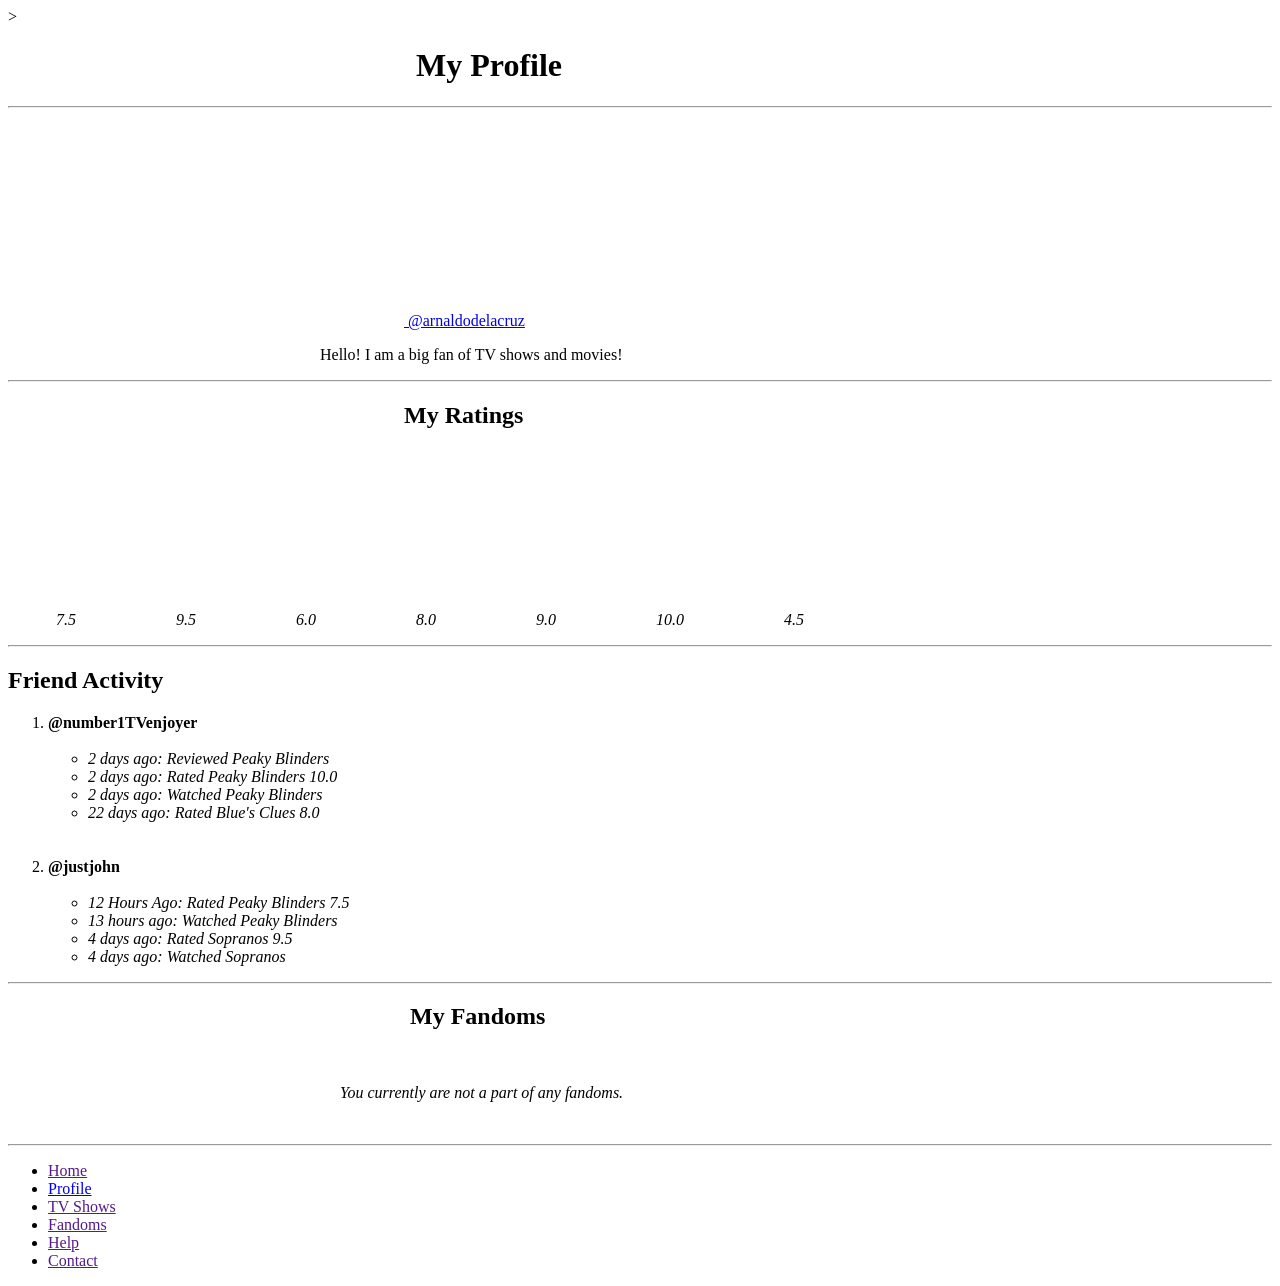
==== product_site/productsite.html @ 230086d5 "updates to site" ====
<!DOCTYPE html>
<!-- The validator told me to add the lang tag? -->>
<html lang="en">
    <!-- Arnaldo De La Cruz. 09/27/26. -->
    <!-- This page would be the personal profile page of the user. From here they can
     access their ratings, view friends' activity, check their fandoms, edit their 
     profile pictures, bio, and username. -->


    <head>
        <!-- The validator told me to add this? -->
        <meta charset="utf-8">

        <title>User Profiles</title>
    </head>
    <body>
        <!-- Title for Page "User Profile"  -->

        <h1>&emsp;
            &emsp;&emsp;&emsp;&emsp;&emsp;&emsp;
            &emsp;&emsp;&emsp;&emsp;&emsp;
            My Profile</h1>
        <hr />
        <br /><br /><br /><br /><br /><br />    
        <br /><br /><br /><br />
        <!-- First section. Includes profile picture, username, and a bio/description  -->

        <p>&emsp;&emsp;&emsp;&emsp;&emsp;
            &emsp;&emsp;&emsp;&emsp;&emsp;&emsp;
            &emsp;&emsp;&emsp;&emsp;&emsp;&emsp;&emsp;
            &emsp;&emsp;&emsp;&emsp;&emsp;&emsp;<a href = "mailto:a_delacruz@uri.edu"> 
                @arnaldodelacruz</a></p>
                <p>&emsp;&emsp;&emsp;&emsp;&emsp;
                    &emsp;&emsp;&emsp;&emsp;&emsp;&emsp;
                    &emsp;&emsp;&emsp;&emsp;&emsp;&emsp;&emsp;&emsp;Hello! I am a big fan of 
                    TV shows and movies!</p>

        <hr />
        <p>
            <!-- Will Inlude photos of what you rated. Also includes the score you gave it (out of 10) -->

            <h2>&emsp;&emsp;&emsp;&emsp;&emsp;&emsp;
                &emsp;&emsp;&emsp;&emsp;&emsp;&emsp;&emsp;&emsp;&emsp;&emsp;
                
                My Ratings</h2>
        <p>
            <br /><br /><br /><br /><br /><br /><br /><br /><br />

            <em>&emsp;&emsp;&emsp;7.5&emsp;&emsp;&emsp;</em>
            <em>&emsp;&emsp;&emsp;9.5&emsp;&emsp;&emsp;</em>
            <em>&emsp;&emsp;&emsp;6.0&emsp;&emsp;&emsp;</em>
            <em>&emsp;&emsp;&emsp;8.0&emsp;&emsp;&emsp;</em>
            <em>&emsp;&emsp;&emsp;9.0&emsp;&emsp;&emsp;</em>
            <em>&emsp;&emsp;&emsp;10.0&emsp;&emsp;&emsp;</em>
            <em>&emsp;&emsp;&emsp;4.5&emsp;&emsp;&emsp;</em>

        </p>
        <hr />
                <!-- Shows what your friends' have been viewing and any ratings or reviews they had posted  -->

        <h2>
            Friend Activity
        </h2>
            <ol>
                    <!-- Two examples of possible friends and their activity ordered by recency-->

                <li> <strong>@number1TVenjoyer</strong></li>
        <br />
            <ul>
                <em>
                <li> 2 days ago: Reviewed Peaky Blinders</li>
                <li> 2 days ago: Rated Peaky Blinders 10.0</li>
                <li> 2 days ago: Watched Peaky Blinders</li>
                <li> 22 days ago: Rated Blue's Clues 8.0 </li>
                
                </em>
            </ul>
        <br />
        <br />        
                
                <li><strong>@justjohn</strong> </li>
        <br />  
            <ul>
                <em>
                <li> 12 Hours Ago: Rated Peaky Blinders 7.5</li>
                <li> 13 hours ago: Watched Peaky Blinders</li>
                <li> 4 days ago: Rated Sopranos 9.5 </li>
                <li> 4 days ago: Watched Sopranos</li>
                </em>
            </ul>
            </ol>
        
        <hr />
                <!-- Fandom Section. Will show communities/groups you have joined and posts they have made  -->

        <h2>&emsp;&emsp;&emsp;&emsp;&emsp;&emsp;
            &emsp;&emsp;&emsp;&emsp;&emsp;&emsp;
            &emsp;&emsp;&emsp;&emsp;
            My Fandoms</h2>
        <br />
        <p>
        <em>&emsp;&emsp;&emsp;&emsp;&emsp;&emsp;
            &emsp;&emsp;&emsp;&emsp;&emsp;&emsp;
            &emsp;&emsp;&emsp;&emsp;&emsp;&emsp;&emsp;&emsp;
            You currently are not a part of any fandoms.  </em>
        </p>
        <br />
        <hr />
        <ul>
        <!-- Links to other pages as well as help/contact section -->

            <li><a href = "">Home</a></li>
            <li><a href = "productsite.html">Profile</a></li>
            <li><a href = "">TV Shows</a></li>
            <li><a href = "">Fandoms</a></li>
            <li><a href = "">Help</a></li>
            <li><a href = "">Contact</a></li>
        </ul>




    </body>


</html>
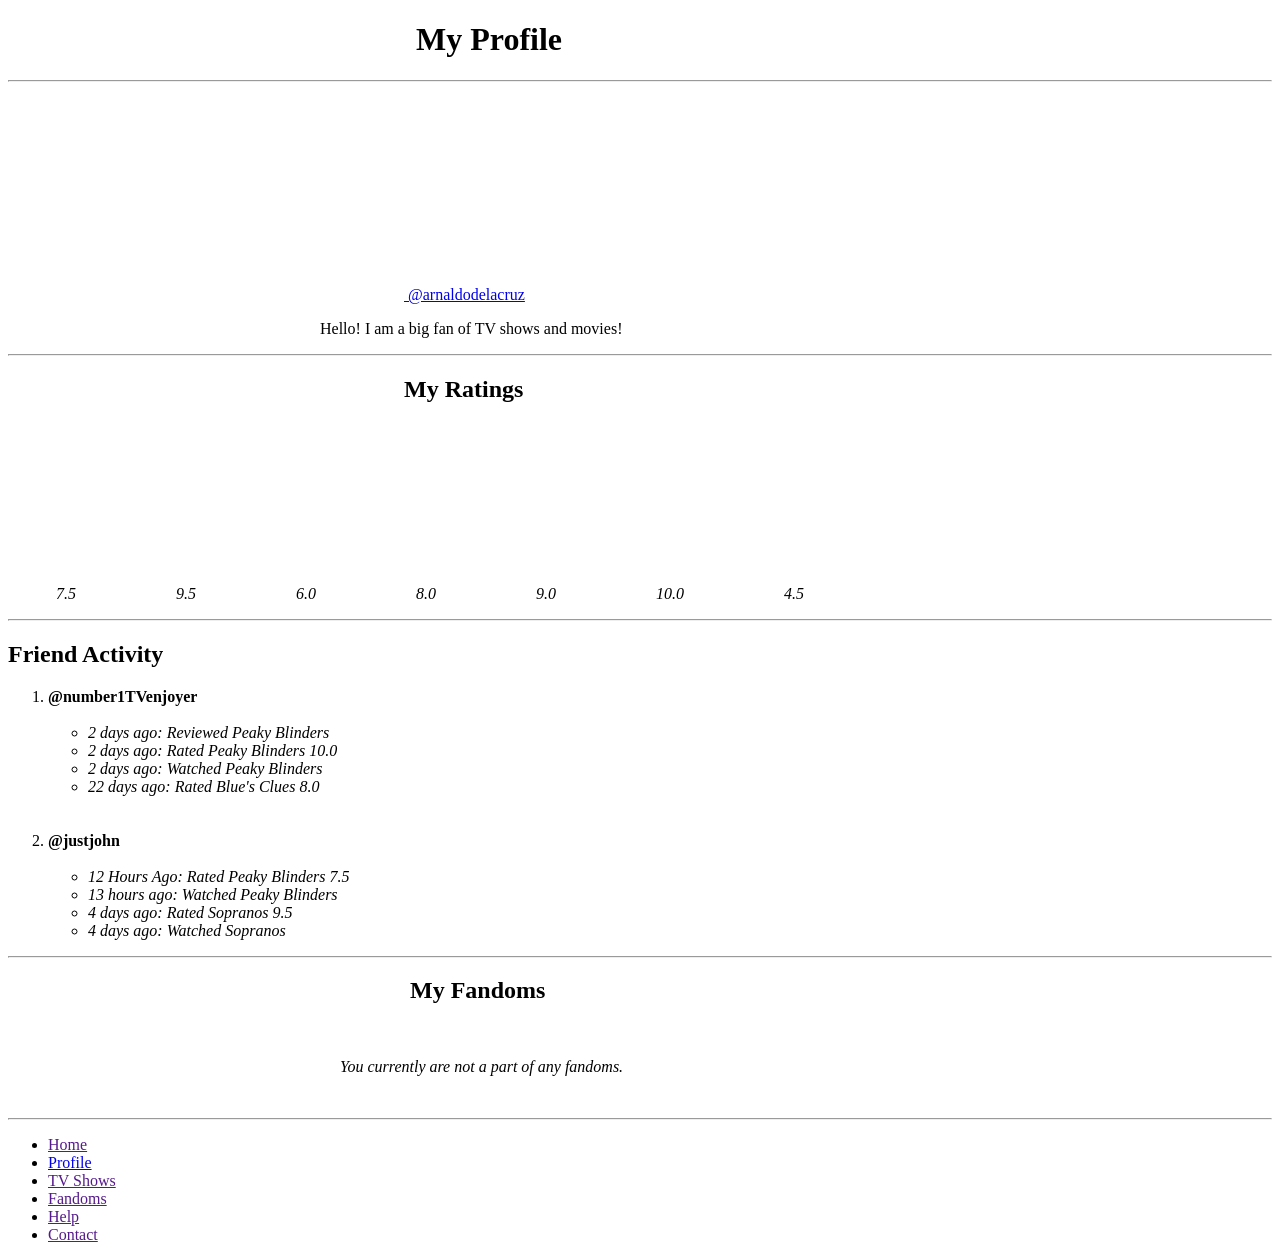
==== commit be9b6fd8: "Update productsite.html" ====
--- a/product_site/productsite.html
+++ b/product_site/productsite.html
@@ -1,5 +1,5 @@
 <!DOCTYPE html>
-<!-- The validator told me to add the lang tag? -->>
+<!-- The validator told me to add the lang tag? -->
 <html lang="en">
     <!-- Arnaldo De La Cruz. 09/27/26. -->
     <!-- This page would be the personal profile page of the user. From here they can
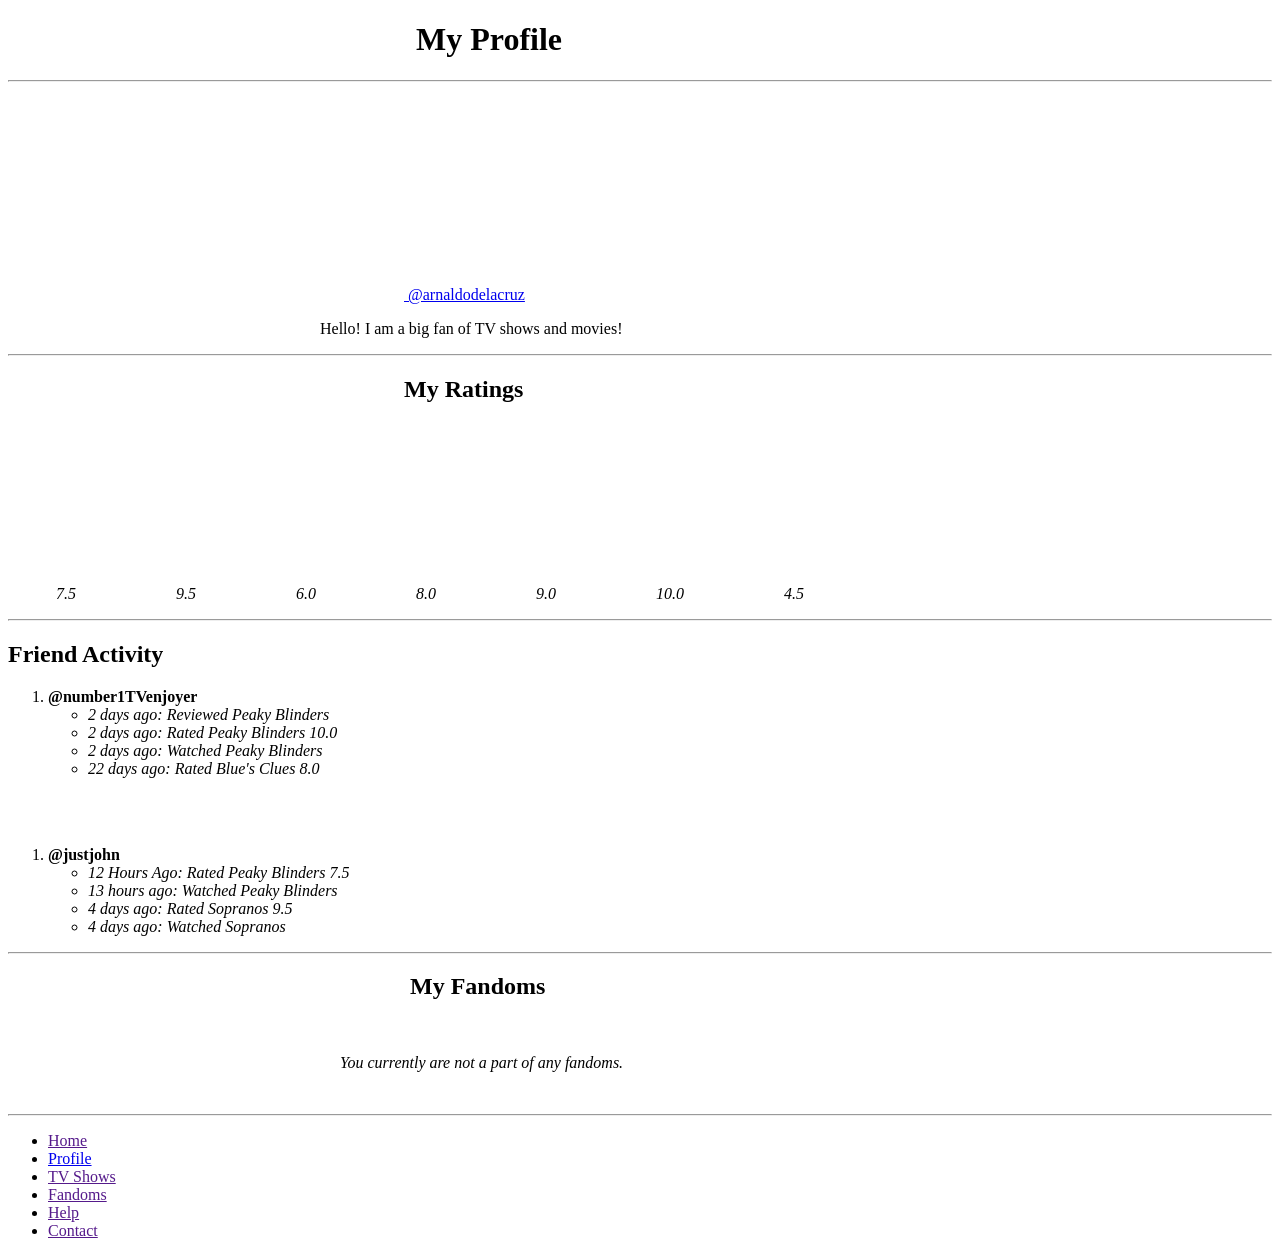
==== commit dc29fa6f: "Update productsite.html" ====
--- a/product_site/productsite.html
+++ b/product_site/productsite.html
@@ -64,30 +64,33 @@
             <ol>
                     <!-- Two examples of possible friends and their activity ordered by recency-->
 
-                <li> <strong>@number1TVenjoyer</strong></li>
-        <br />
-            <ul>
-                <em>
-                <li> 2 days ago: Reviewed Peaky Blinders</li>
-                <li> 2 days ago: Rated Peaky Blinders 10.0</li>
-                <li> 2 days ago: Watched Peaky Blinders</li>
-                <li> 22 days ago: Rated Blue's Clues 8.0 </li>
-                
-                </em>
-            </ul>
+                <li> <strong>@number1TVenjoyer</strong>
+        
+                    <ul>
+                        <em>
+                        <li> 2 days ago: Reviewed Peaky Blinders</li>
+                        <li> 2 days ago: Rated Peaky Blinders 10.0</li>
+                        <li> 2 days ago: Watched Peaky Blinders</li>
+                        <li> 22 days ago: Rated Blue's Clues 8.0 </li>
+                        
+                        </em>
+                    </ul>
+                </li>
+            </ol>
         <br />
         <br />        
-                
-                <li><strong>@justjohn</strong> </li>
-        <br />  
-            <ul>
-                <em>
-                <li> 12 Hours Ago: Rated Peaky Blinders 7.5</li>
-                <li> 13 hours ago: Watched Peaky Blinders</li>
-                <li> 4 days ago: Rated Sopranos 9.5 </li>
-                <li> 4 days ago: Watched Sopranos</li>
-                </em>
-            </ul>
+            <ol>   
+                <li><strong>@justjohn</strong> 
+         
+                    <ul>
+                        <em>
+                        <li> 12 Hours Ago: Rated Peaky Blinders 7.5</li>
+                        <li> 13 hours ago: Watched Peaky Blinders</li>
+                        <li> 4 days ago: Rated Sopranos 9.5 </li>
+                        <li> 4 days ago: Watched Sopranos</li>
+                        </em>
+                    </ul>
+                </li>
             </ol>
         
         <hr />
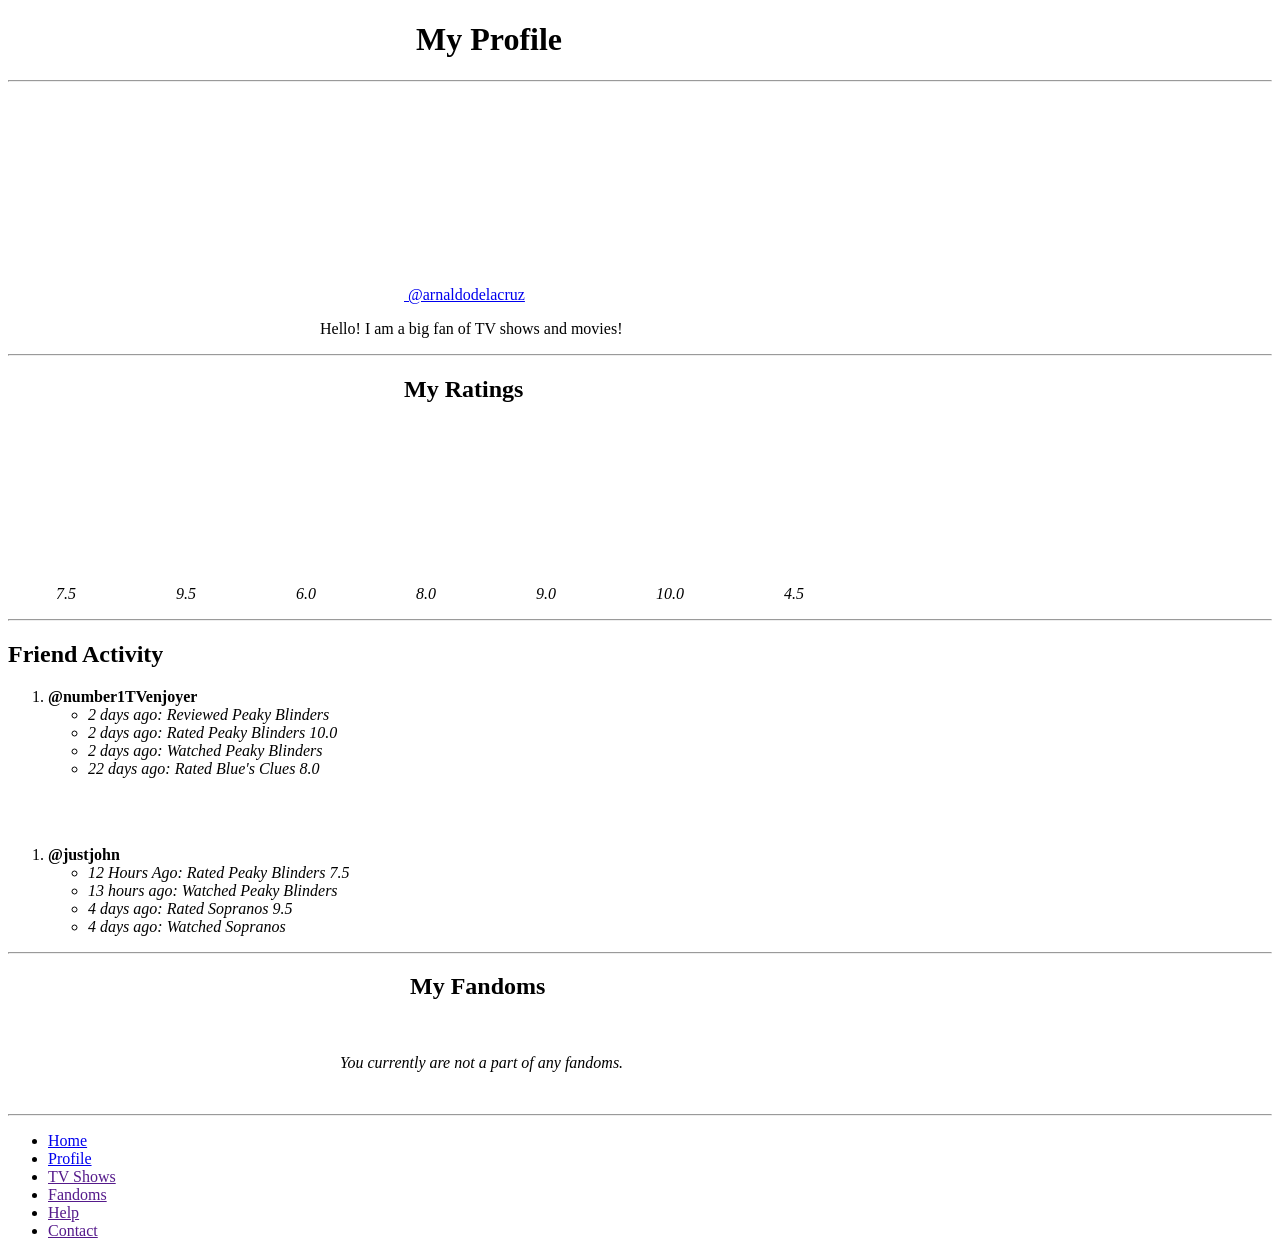
==== commit a6989ab9: "Update .DS_Store" ====
--- a/product_site/productsite.html
+++ b/product_site/productsite.html
@@ -67,13 +67,12 @@
                 <li> <strong>@number1TVenjoyer</strong>
         
                     <ul>
-                        <em>
-                        <li> 2 days ago: Reviewed Peaky Blinders</li>
-                        <li> 2 days ago: Rated Peaky Blinders 10.0</li>
-                        <li> 2 days ago: Watched Peaky Blinders</li>
-                        <li> 22 days ago: Rated Blue's Clues 8.0 </li>
                         
-                        </em>
+                        <li> <em>2 days ago: Reviewed Peaky Blinders</em></li>
+                        <li><em> 2 days ago: Rated Peaky Blinders 10.0</em></li>
+                        <li> <em>2 days ago: Watched Peaky Blinders</em></li>
+                        <li> <em>22 days ago: Rated Blue's Clues 8.0 </em></li>
+                        
                     </ul>
                 </li>
             </ol>
@@ -83,12 +82,10 @@
                 <li><strong>@justjohn</strong> 
          
                     <ul>
-                        <em>
-                        <li> 12 Hours Ago: Rated Peaky Blinders 7.5</li>
-                        <li> 13 hours ago: Watched Peaky Blinders</li>
-                        <li> 4 days ago: Rated Sopranos 9.5 </li>
-                        <li> 4 days ago: Watched Sopranos</li>
-                        </em>
+                        <li> <em>12 Hours Ago: Rated Peaky Blinders 7.5</em></li>
+                        <li> <em>13 hours ago: Watched Peaky Blinders</em></li>
+                        <li> <em>4 days ago: Rated Sopranos 9.5 </em></li>
+                        <li> <em>4 days ago: Watched Sopranos</em></li>
                     </ul>
                 </li>
             </ol>
@@ -112,7 +109,7 @@
         <ul>
         <!-- Links to other pages as well as help/contact section -->
 
-            <li><a href = "">Home</a></li>
+            <li><a href = "product_homepage.html">Home</a></li>
             <li><a href = "productsite.html">Profile</a></li>
             <li><a href = "">TV Shows</a></li>
             <li><a href = "">Fandoms</a></li>
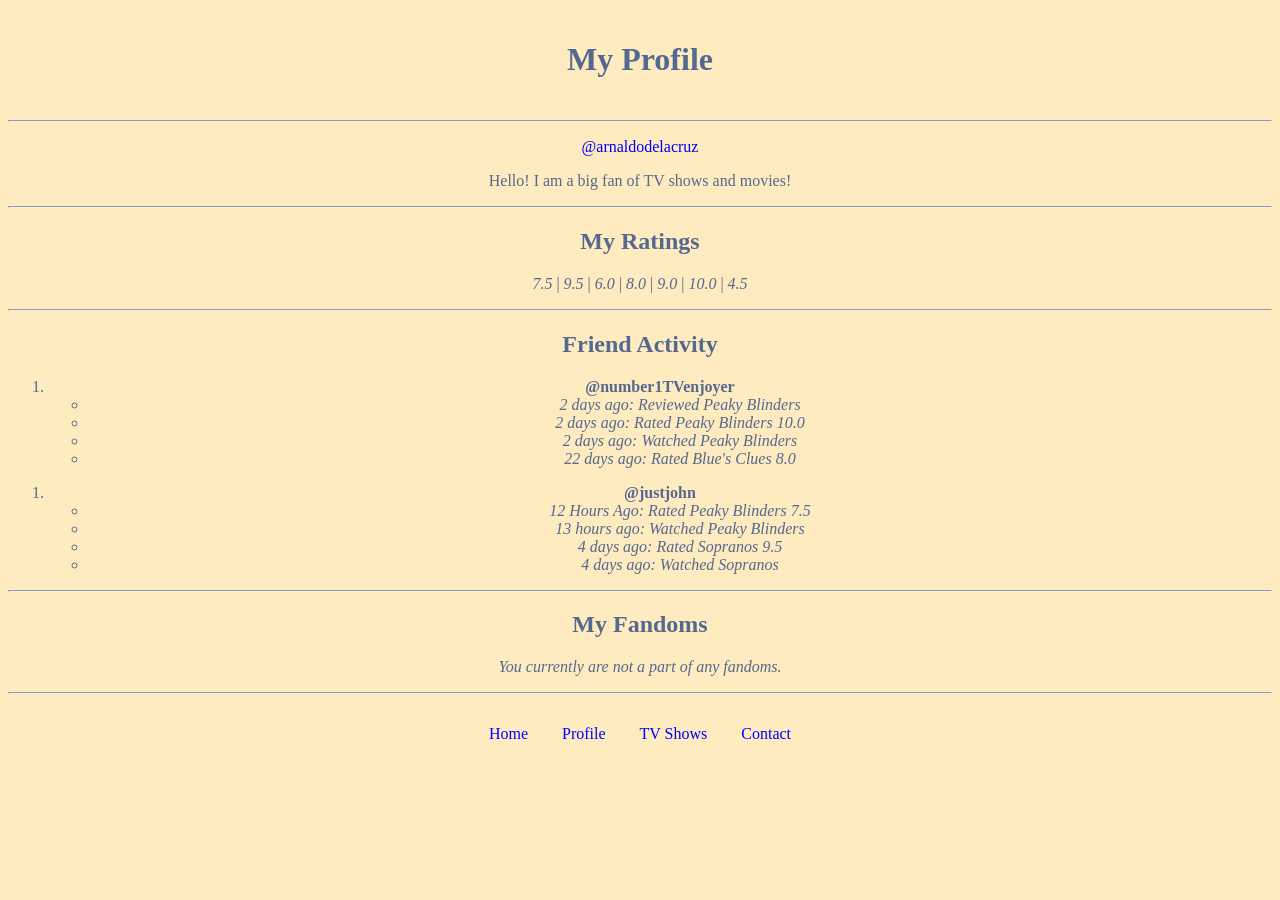
==== commit 714dd827: "third page" ====
--- a/product_site/productsite.html
+++ b/product_site/productsite.html
@@ -1,126 +1,57 @@
 <!DOCTYPE html>
-<!-- The validator told me to add the lang tag? -->
 <html lang="en">
     <!-- Arnaldo De La Cruz. 09/27/26. -->
-    <!-- This page would be the personal profile page of the user. From here they can
-     access their ratings, view friends' activity, check their fandoms, edit their 
-     profile pictures, bio, and username. -->
-
-
     <head>
-        <!-- The validator told me to add this? -->
         <meta charset="utf-8">
-
+        <link rel="stylesheet" href="css/styling.css">
         <title>User Profiles</title>
     </head>
     <body>
-        <!-- Title for Page "User Profile"  -->
-
-        <h1>&emsp;
-            &emsp;&emsp;&emsp;&emsp;&emsp;&emsp;
-            &emsp;&emsp;&emsp;&emsp;&emsp;
-            My Profile</h1>
+        <h1 id="main-title">My Profile</h1>
         <hr />
-        <br /><br /><br /><br /><br /><br />    
-        <br /><br /><br /><br />
-        <!-- First section. Includes profile picture, username, and a bio/description  -->
-
-        <p>&emsp;&emsp;&emsp;&emsp;&emsp;
-            &emsp;&emsp;&emsp;&emsp;&emsp;&emsp;
-            &emsp;&emsp;&emsp;&emsp;&emsp;&emsp;&emsp;
-            &emsp;&emsp;&emsp;&emsp;&emsp;&emsp;<a href = "mailto:a_delacruz@uri.edu"> 
-                @arnaldodelacruz</a></p>
-                <p>&emsp;&emsp;&emsp;&emsp;&emsp;
-                    &emsp;&emsp;&emsp;&emsp;&emsp;&emsp;
-                    &emsp;&emsp;&emsp;&emsp;&emsp;&emsp;&emsp;&emsp;Hello! I am a big fan of 
-                    TV shows and movies!</p>
-
+        
+        <p><a href="mailto:a_delacruz@uri.edu">@arnaldodelacruz</a></p>
+        <p>Hello! I am a big fan of TV shows and movies!</p>
         <hr />
+        
+        <h2>My Ratings</h2>
         <p>
-            <!-- Will Inlude photos of what you rated. Also includes the score you gave it (out of 10) -->
-
-            <h2>&emsp;&emsp;&emsp;&emsp;&emsp;&emsp;
-                &emsp;&emsp;&emsp;&emsp;&emsp;&emsp;&emsp;&emsp;&emsp;&emsp;
-                
-                My Ratings</h2>
-        <p>
-            <br /><br /><br /><br /><br /><br /><br /><br /><br />
-
-            <em>&emsp;&emsp;&emsp;7.5&emsp;&emsp;&emsp;</em>
-            <em>&emsp;&emsp;&emsp;9.5&emsp;&emsp;&emsp;</em>
-            <em>&emsp;&emsp;&emsp;6.0&emsp;&emsp;&emsp;</em>
-            <em>&emsp;&emsp;&emsp;8.0&emsp;&emsp;&emsp;</em>
-            <em>&emsp;&emsp;&emsp;9.0&emsp;&emsp;&emsp;</em>
-            <em>&emsp;&emsp;&emsp;10.0&emsp;&emsp;&emsp;</em>
-            <em>&emsp;&emsp;&emsp;4.5&emsp;&emsp;&emsp;</em>
-
+            <em>7.5</em> | <em>9.5</em> | <em>6.0</em> | <em>8.0</em> | <em>9.0</em> | <em>10.0</em> | <em>4.5</em>
         </p>
         <hr />
-                <!-- Shows what your friends' have been viewing and any ratings or reviews they had posted  -->
 
-        <h2>
-            Friend Activity
-        </h2>
-            <ol>
-                    <!-- Two examples of possible friends and their activity ordered by recency-->
-
-                <li> <strong>@number1TVenjoyer</strong>
+        <h2>Friend Activity</h2>
+        <ol>
+            <li><strong>@number1TVenjoyer</strong>
+                <ul>
+                    <li><em>2 days ago: Reviewed Peaky Blinders</em></li>
+                    <li><em>2 days ago: Rated Peaky Blinders 10.0</em></li>
+                    <li><em>2 days ago: Watched Peaky Blinders</em></li>
+                    <li><em>22 days ago: Rated Blue's Clues 8.0</em></li>
+                </ul>
+            </li>
+        </ol>
+        <ol>   
+            <li><strong>@justjohn</strong> 
+                <ul>
+                    <li><em>12 Hours Ago: Rated Peaky Blinders 7.5</em></li>
+                    <li><em>13 hours ago: Watched Peaky Blinders</em></li>
+                    <li><em>4 days ago: Rated Sopranos 9.5</em></li>
+                    <li><em>4 days ago: Watched Sopranos</em></li>
+                </ul>
+            </li>
+        </ol>
+        <hr />
         
-                    <ul>
-                        
-                        <li> <em>2 days ago: Reviewed Peaky Blinders</em></li>
-                        <li><em> 2 days ago: Rated Peaky Blinders 10.0</em></li>
-                        <li> <em>2 days ago: Watched Peaky Blinders</em></li>
-                        <li> <em>22 days ago: Rated Blue's Clues 8.0 </em></li>
-                        
-                    </ul>
-                </li>
-            </ol>
-        <br />
-        <br />        
-            <ol>   
-                <li><strong>@justjohn</strong> 
-         
-                    <ul>
-                        <li> <em>12 Hours Ago: Rated Peaky Blinders 7.5</em></li>
-                        <li> <em>13 hours ago: Watched Peaky Blinders</em></li>
-                        <li> <em>4 days ago: Rated Sopranos 9.5 </em></li>
-                        <li> <em>4 days ago: Watched Sopranos</em></li>
-                    </ul>
-                </li>
-            </ol>
+        <h2>My Fandoms</h2>
+        <p><em>You currently are not a part of any fandoms.</em></p>
+        <hr />
         
-        <hr />
-                <!-- Fandom Section. Will show communities/groups you have joined and posts they have made  -->
-
-        <h2>&emsp;&emsp;&emsp;&emsp;&emsp;&emsp;
-            &emsp;&emsp;&emsp;&emsp;&emsp;&emsp;
-            &emsp;&emsp;&emsp;&emsp;
-            My Fandoms</h2>
-        <br />
-        <p>
-        <em>&emsp;&emsp;&emsp;&emsp;&emsp;&emsp;
-            &emsp;&emsp;&emsp;&emsp;&emsp;&emsp;
-            &emsp;&emsp;&emsp;&emsp;&emsp;&emsp;&emsp;&emsp;
-            You currently are not a part of any fandoms.  </em>
-        </p>
-        <br />
-        <hr />
-        <ul>
-        <!-- Links to other pages as well as help/contact section -->
-
-            <li><a href = "product_homepage.html">Home</a></li>
-            <li><a href = "productsite.html">Profile</a></li>
-            <li><a href = "">TV Shows</a></li>
-            <li><a href = "">Fandoms</a></li>
-            <li><a href = "">Help</a></li>
-            <li><a href = "">Contact</a></li>
+        <ul class="nav-links">
+            <li><a href="product_homepage.html">Home</a></li>
+            <li><a href="productsite.html">Profile</a></li>
+            <li><a href="showspage.html">TV Shows</a></li>
+            <li><a href="mailto:a_delacruz@uri.edu">Contact</a></li>
         </ul>
-
-
-
-
     </body>
-
-
 </html>
--- a/product_site/css/styling.css
+++ b/product_site/css/styling.css
@@ -0,0 +1,86 @@
+
+
+/* --- background color--- */
+
+
+body {
+    background-color: #FEECC0
+    ; 
+    font-family: 'Georgia', 'Times New Roman', serif;
+    color: #556890;
+    text-align: center; 
+}
+
+
+/* --- fonts for text and color (heading) --- */
+h1, h2 {
+    font-family: 'Georgia', 'Times New Roman', serif;
+    color: #556890;
+}
+
+/* --- fonts for text and color (paragraphs) --- */
+
+p {
+    font-family: 'Georgia', 'Times New Roman', serif; 
+    color: #556890;
+}
+
+img {
+    width: 200px;
+    height: 250px;
+}
+
+figure {
+    display: inline-block; 
+    width: 250px;
+    margin: 15px;
+}
+
+
+/* --- fonts for background (heading) --- */
+
+#main-title {
+    background-color: #FEECC0
+    ;
+    padding: 20px;
+}
+
+table {
+    margin-left: auto;
+    margin-right: auto;
+    border-collapse: collapse; /* Merges double borders into a single clean line */
+    width: 60%; /* Makes the table take up 60% of the screen width */
+    background-color: #F4B9B8;
+}
+
+/* --- fonts for background (links) --- */
+
+.nav-links {
+    background-color: #FEECC0
+    ;
+    padding: 15px;
+    list-style-type: none; 
+}
+
+.nav-links li {
+    display: inline; 
+    margin: 15px;
+}
+
+
+
+/* --- link color, before, after, and while hovering --- */
+
+a:link {
+    color: blue;
+    text-decoration: none; 
+}
+
+a:visited {
+    color: purple;
+}
+
+a:hover {
+    color: lightpink;
+    text-decoration: underline; 
+}
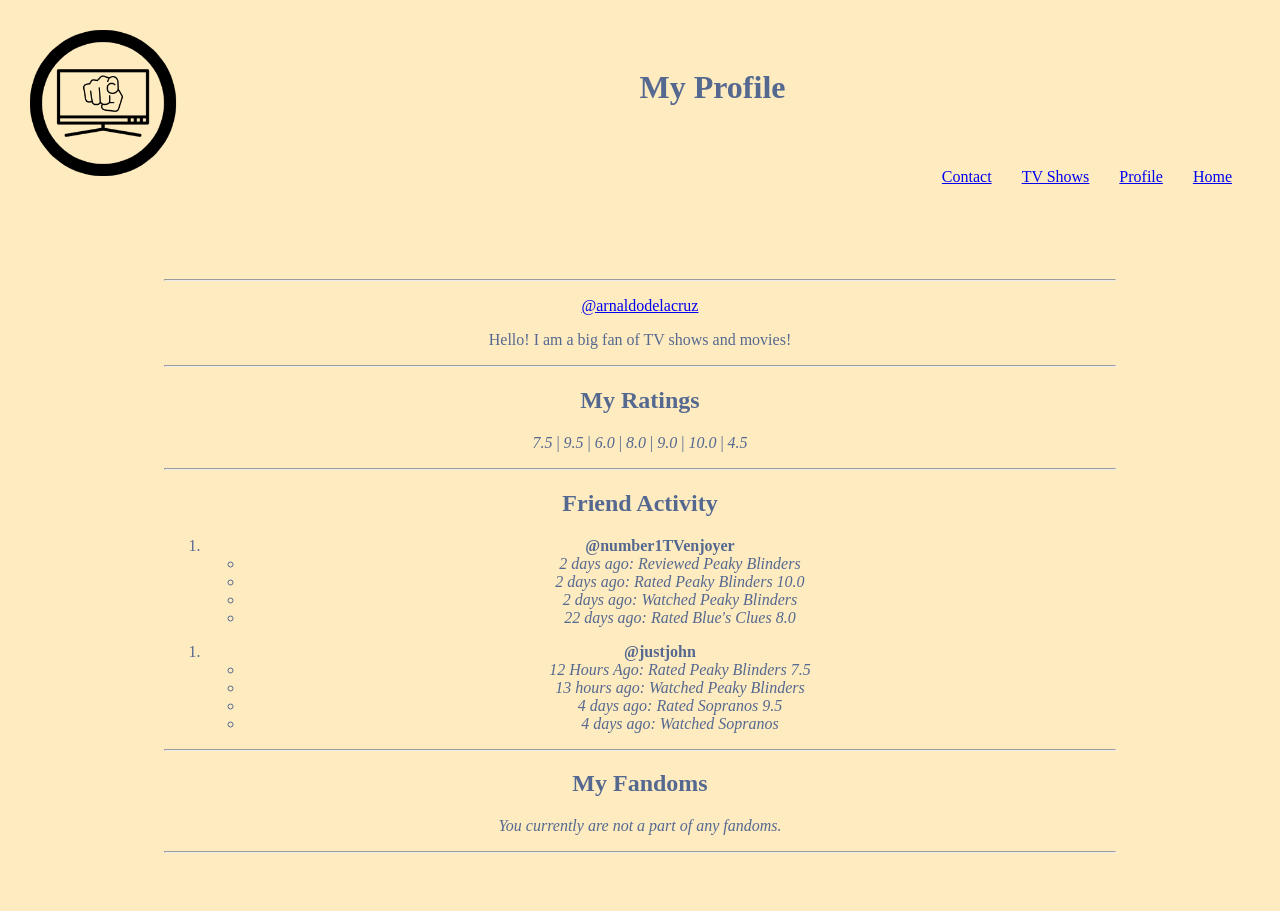
==== commit 741fff55: "div" ====
--- a/product_site/productsite.html
+++ b/product_site/productsite.html
@@ -3,55 +3,66 @@
     <!-- Arnaldo De La Cruz. 09/27/26. -->
     <head>
         <meta charset="utf-8">
+        <meta name="viewport" content="width=device-width, initial-scale=1.0">
         <link rel="stylesheet" href="css/styling.css">
         <title>User Profiles</title>
     </head>
     <body>
-        <h1 id="main-title">My Profile</h1>
-        <hr />
+            <!-- Added div header and links -->
+        <div class ="header">
+            <img src="images/delacruz_logo.png" alt="YourTV Logo" width="250" height="250">
+
+            <h1 id="main-title">My Profile</h1>
+        </h1>
+        <ul class="links">
+                <!-- Links to other pages as well as help/contact section -->
+                <li><a href="product_homepage.html" class="active">Home</a></li>
+                <li><a href="productsite.html">Profile</a></li>
+                <li><a href="showspage.html">TV Shows</a></li>
+                <li><a href="mailto:a_delacruz@uri.edu">Contact</a></li>
+            </ul>
+        </div>
+                    <!-- Added div content -->
+
+        <div class="content">
+            <hr />
+            <p><a href="mailto:a_delacruz@uri.edu">@arnaldodelacruz</a></p>
+            <p>Hello! I am a big fan of TV shows and movies!</p>
+            <hr />
+            
+            <h2>My Ratings</h2>
+            <p>
+                <em>7.5</em> | <em>9.5</em> | <em>6.0</em> | <em>8.0</em> | <em>9.0</em> | <em>10.0</em> | <em>4.5</em>
+            </p>
+            <hr />
+
+            <h2>Friend Activity</h2>
+            <ol>
+                <li><strong>@number1TVenjoyer</strong>
+                    <ul>
+                        <li><em>2 days ago: Reviewed Peaky Blinders</em></li>
+                        <li><em>2 days ago: Rated Peaky Blinders 10.0</em></li>
+                        <li><em>2 days ago: Watched Peaky Blinders</em></li>
+                        <li><em>22 days ago: Rated Blue's Clues 8.0</em></li>
+                    </ul>
+                </li>
+            </ol>
+            <ol>   
+                <li><strong>@justjohn</strong> 
+                    <ul>
+                        <li><em>12 Hours Ago: Rated Peaky Blinders 7.5</em></li>
+                        <li><em>13 hours ago: Watched Peaky Blinders</em></li>
+                        <li><em>4 days ago: Rated Sopranos 9.5</em></li>
+                        <li><em>4 days ago: Watched Sopranos</em></li>
+                    </ul>
+                </li>
+            </ol>
+            <hr />
+            
+            <h2>My Fandoms</h2>
+            <p><em>You currently are not a part of any fandoms.</em></p>
+            <hr />
         
-        <p><a href="mailto:a_delacruz@uri.edu">@arnaldodelacruz</a></p>
-        <p>Hello! I am a big fan of TV shows and movies!</p>
-        <hr />
-        
-        <h2>My Ratings</h2>
-        <p>
-            <em>7.5</em> | <em>9.5</em> | <em>6.0</em> | <em>8.0</em> | <em>9.0</em> | <em>10.0</em> | <em>4.5</em>
-        </p>
-        <hr />
-
-        <h2>Friend Activity</h2>
-        <ol>
-            <li><strong>@number1TVenjoyer</strong>
-                <ul>
-                    <li><em>2 days ago: Reviewed Peaky Blinders</em></li>
-                    <li><em>2 days ago: Rated Peaky Blinders 10.0</em></li>
-                    <li><em>2 days ago: Watched Peaky Blinders</em></li>
-                    <li><em>22 days ago: Rated Blue's Clues 8.0</em></li>
-                </ul>
-            </li>
-        </ol>
-        <ol>   
-            <li><strong>@justjohn</strong> 
-                <ul>
-                    <li><em>12 Hours Ago: Rated Peaky Blinders 7.5</em></li>
-                    <li><em>13 hours ago: Watched Peaky Blinders</em></li>
-                    <li><em>4 days ago: Rated Sopranos 9.5</em></li>
-                    <li><em>4 days ago: Watched Sopranos</em></li>
-                </ul>
-            </li>
-        </ol>
-        <hr />
-        
-        <h2>My Fandoms</h2>
-        <p><em>You currently are not a part of any fandoms.</em></p>
-        <hr />
-        
-        <ul class="nav-links">
-            <li><a href="product_homepage.html">Home</a></li>
-            <li><a href="productsite.html">Profile</a></li>
-            <li><a href="showspage.html">TV Shows</a></li>
-            <li><a href="mailto:a_delacruz@uri.edu">Contact</a></li>
-        </ul>
+        </div>
     </body>
 </html>
--- a/product_site/css/styling.css
+++ b/product_site/css/styling.css
@@ -25,9 +25,78 @@
     color: #556890;
 }
 
+/* --- header div --- */
+.header {
+    overflow: hidden;
+    background-color: #FEECC0;
+    padding: 20px;
+    text-align: center; 
+}
+
+.header img {
+    float: left;
+    width: 150px;
+    height: 150px;
+   
+}
+/* --- div for links --- */
+
+.links {
+    background-color: #FEECC0;
+    padding: 5px;
+    list-style-type: none; 
+}
+
+.links li {
+    display: inline; 
+    text-align:  center;
+    float: right;
+    padding: 15px;
+    text-decoration: none; 
+    
+}
+
+
+
+.links li a:visited {
+    color: purple;
+}
+
+.links li a:hover {
+    color: lightpink;
+    text-decoration: underline; 
+}
+
+
+.content {
+    float: center;
+   width: 80%;
+   background-color: #FEECC0;
+   padding: 30px;
+   margin: 20px 10%;
+   box-sizing: border-box;
+
+}
 img {
+    float: center;
+    margin-top: 0;
+    margin-right: 15px;
+    margin-bottom: 15px;
+    margin-left: 0;
     width: 200px;
     height: 250px;
+
+}
+hr{
+    clear:both;
+}
+
+table {
+    margin-left: auto;
+    margin-right: auto;
+    border-collapse: collapse; /* Merges double borders into a single clean line */
+    width: 60%; /* Makes the table take up 60% of the screen width */
+    background-color: #F4B9B8;
 }
 
 figure {
@@ -35,6 +104,7 @@
     width: 250px;
     margin: 15px;
 }
+
 
 
 /* --- fonts for background (heading) --- */
@@ -45,42 +115,22 @@
     padding: 20px;
 }
 
-table {
-    margin-left: auto;
-    margin-right: auto;
-    border-collapse: collapse; /* Merges double borders into a single clean line */
-    width: 60%; /* Makes the table take up 60% of the screen width */
-    background-color: #F4B9B8;
+img {
+    max-width: 100%;
+    height: auto;
 }
+@media and (max-width: 600px) {
+    .links li{
+        float: none;
+    }
+    .links li a {
+        display: block;
+        text-align: left;
+    }
+    .content {
+        width: 100%;
+        margin: 0;
+        padding: 15px;
 
-/* --- fonts for background (links) --- */
-
-.nav-links {
-    background-color: #FEECC0
-    ;
-    padding: 15px;
-    list-style-type: none; 
-}
-
-.nav-links li {
-    display: inline; 
-    margin: 15px;
-}
-
-
-
-/* --- link color, before, after, and while hovering --- */
-
-a:link {
-    color: blue;
-    text-decoration: none; 
-}
-
-a:visited {
-    color: purple;
-}
-
-a:hover {
-    color: lightpink;
-    text-decoration: underline; 
+    }
 }
